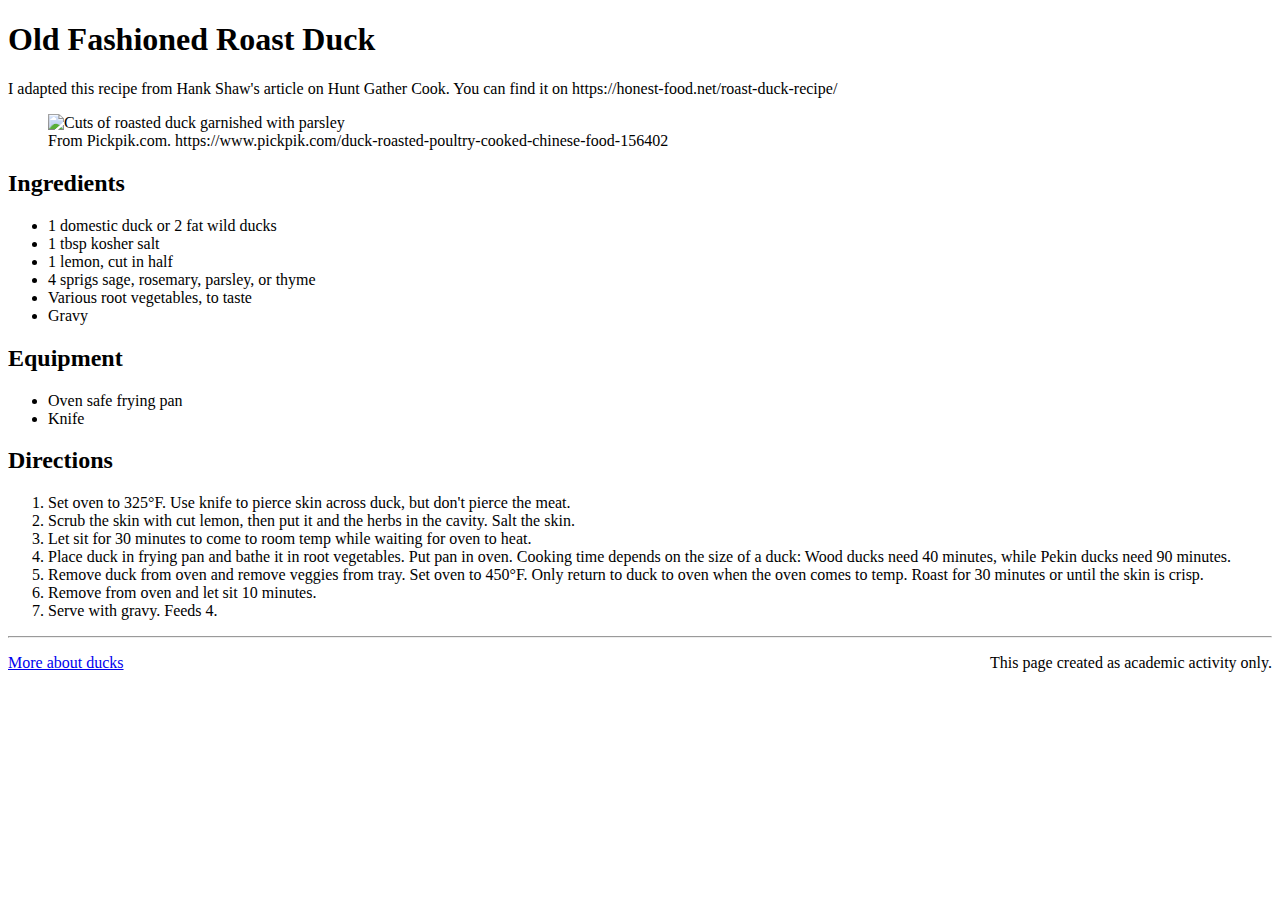
==== html/html-recipe-roastduck.html @ b44f073e "Added Replit files" ====
<!DOCTYPE html>
<html lang="en">

<head>
  <meta charset="utf-8">
  <meta name="viewport" content="width=device-width">
  <meta name="author" content="Erik Rosenbalm">
  <title>Old Fashioned Roast Duck</title>
  <link href="style.css" rel="stylesheet" type="text/css" >
</head>

<body>
  
  <h1> Old Fashioned Roast Duck </h1>

  <p>I adapted this recipe from Hank Shaw's article on Hunt Gather Cook. You can find it on https://honest-food.net/roast-duck-recipe/ </p>

  <figure>
    <img src="royalty-free-roast-duck.jpg" alt="Cuts of roasted duck garnished with parsley" style=width:50%>
    <figcaption>From Pickpik.com. https://www.pickpik.com/duck-roasted-poultry-cooked-chinese-food-156402</figcaption>
  </figure>

  <h2>Ingredients</h2>

  <ul>
    <li>1 domestic duck or 2 fat wild ducks</li>
    <li>1 tbsp kosher salt</li>
    <li>1 lemon, cut in half</li>
    <li>4 sprigs sage, rosemary, parsley, or thyme</li>
    <li>Various root vegetables, to taste</li>
    <li>Gravy</li>
  </ul>
  
  <h2>Equipment</h2>

  <ul>
    <li>Oven safe frying pan</li>
    <li>Knife</li>
  </ul>
  
  <h2>Directions</h2>

  <ol>
    <li>Set oven to 325°F. Use knife to pierce skin across duck, but don't pierce the meat.</li>
    <li>Scrub the skin with cut lemon, then put it and the herbs in the cavity. Salt the skin. </li>
    <li>Let sit for 30 minutes to come to room temp while waiting for oven to heat.</li>
    <li>Place duck in frying pan and bathe it in root vegetables. Put pan in oven. Cooking time depends on the size of a duck: Wood ducks need 40 minutes, while Pekin ducks need 90 minutes. </li>
    <li>Remove duck from oven and remove veggies from tray. Set oven to 450°F. Only return to duck to oven when the oven comes to temp. Roast for 30 minutes or until the skin is crisp.</li>
    <li> Remove from oven and let sit 10 minutes.</li>
    <li>Serve with gravy. Feeds 4.</li>
  </ol>
  

  <!-- Link to a page? 
  https://www.youtube.com/watch?v=TrYJmhglZRc 
  -->
  <script src="script.js"></script>

  <hr>

  <p>
    <a href="https://www.youtube.com/watch?v=TrYJmhglZRc">More about ducks</a>  
    <span style="float:right;">This page created as academic activity only.</span>
  </p>

</body>
</html>
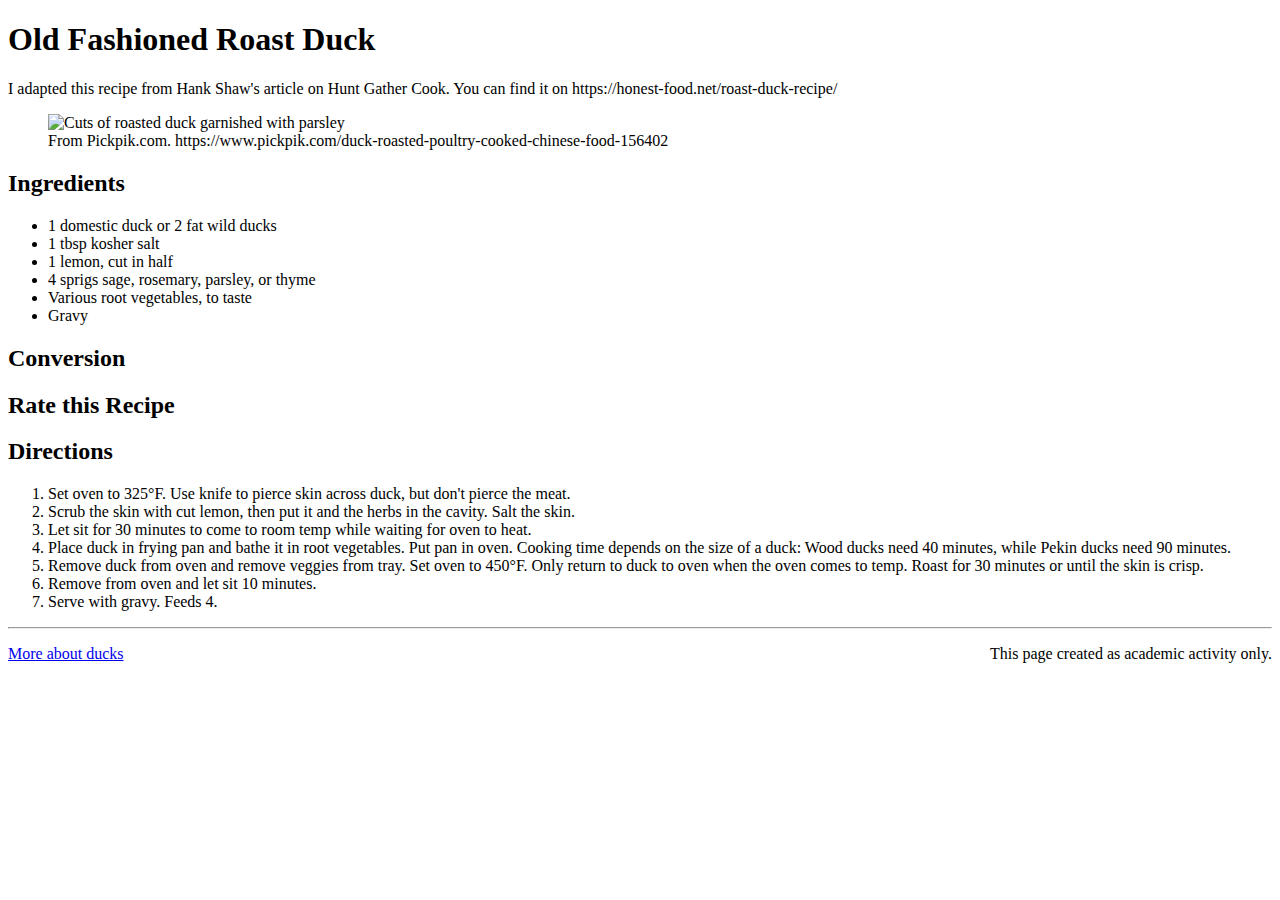
==== commit 3d77965f: "Second commit" ====
--- a/html/html-recipe-roastduck.html
+++ b/html/html-recipe-roastduck.html
@@ -31,12 +31,22 @@
     <li>Gravy</li>
   </ul>
   
+  <!--
   <h2>Equipment</h2>
-
+  
   <ul>
     <li>Oven safe frying pan</li>
     <li>Knife</li>
   </ul>
+  -->
+
+  <h2>Conversion</h2>
+
+    <!-- Add conversion form.. -->
+
+  <h2>Rate this Recipe</h2>
+
+    <!-- Add rating radio.. -->
   
   <h2>Directions</h2>
 
@@ -64,4 +74,4 @@
   </p>
 
 </body>
-</html>+</html>
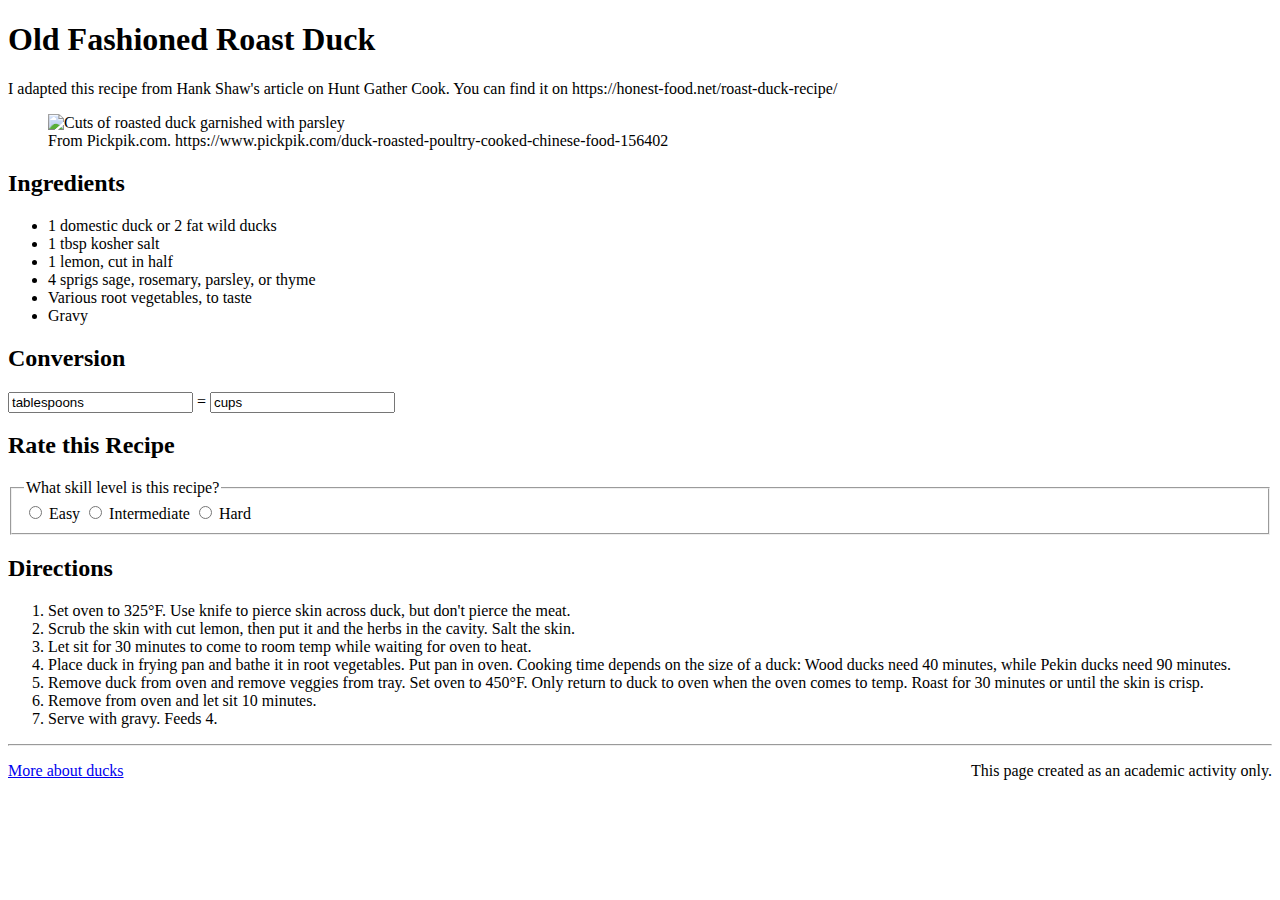
==== commit 6e76611f: "Added forms to html file. No scripts yet." ====
--- a/html/html-recipe-roastduck.html
+++ b/html/html-recipe-roastduck.html
@@ -39,15 +39,28 @@
     <li>Knife</li>
   </ul>
   -->
-
   <h2>Conversion</h2>
 
-    <!-- Add conversion form.. -->
+	<form>
+  	
+  	<input type="text" id="tablespoons" name="tablespoons" value="tablespoons">
+		<span>=</span>
+		<input type="text" id="cups" name="cups" value="cups">			</form>
 
   <h2>Rate this Recipe</h2>
 
-    <!-- Add rating radio.. -->
-  
+	<form>
+    <fieldset>
+    <legend>What skill level is this recipe?</legend>
+		<input type="radio" id="easy" name="rating" value="easy">
+  	<label for="easy">Easy</label>
+  	<input type="radio" id="intermediate" name="rating" value="intermediate">
+ 		<label for="intermediate">Intermediate</label>
+  	<input type="radio" id="hard" name="rating" value="hard">
+  	<label for="hard">Hard</label>
+	  </fieldset>
+  </form>
+
   <h2>Directions</h2>
 
   <ol>
@@ -70,7 +83,7 @@
 
   <p>
     <a href="https://www.youtube.com/watch?v=TrYJmhglZRc">More about ducks</a>  
-    <span style="float:right;">This page created as academic activity only.</span>
+    <span style="float:right;">This page created as an academic activity only.</span>
   </p>
 
 </body>
